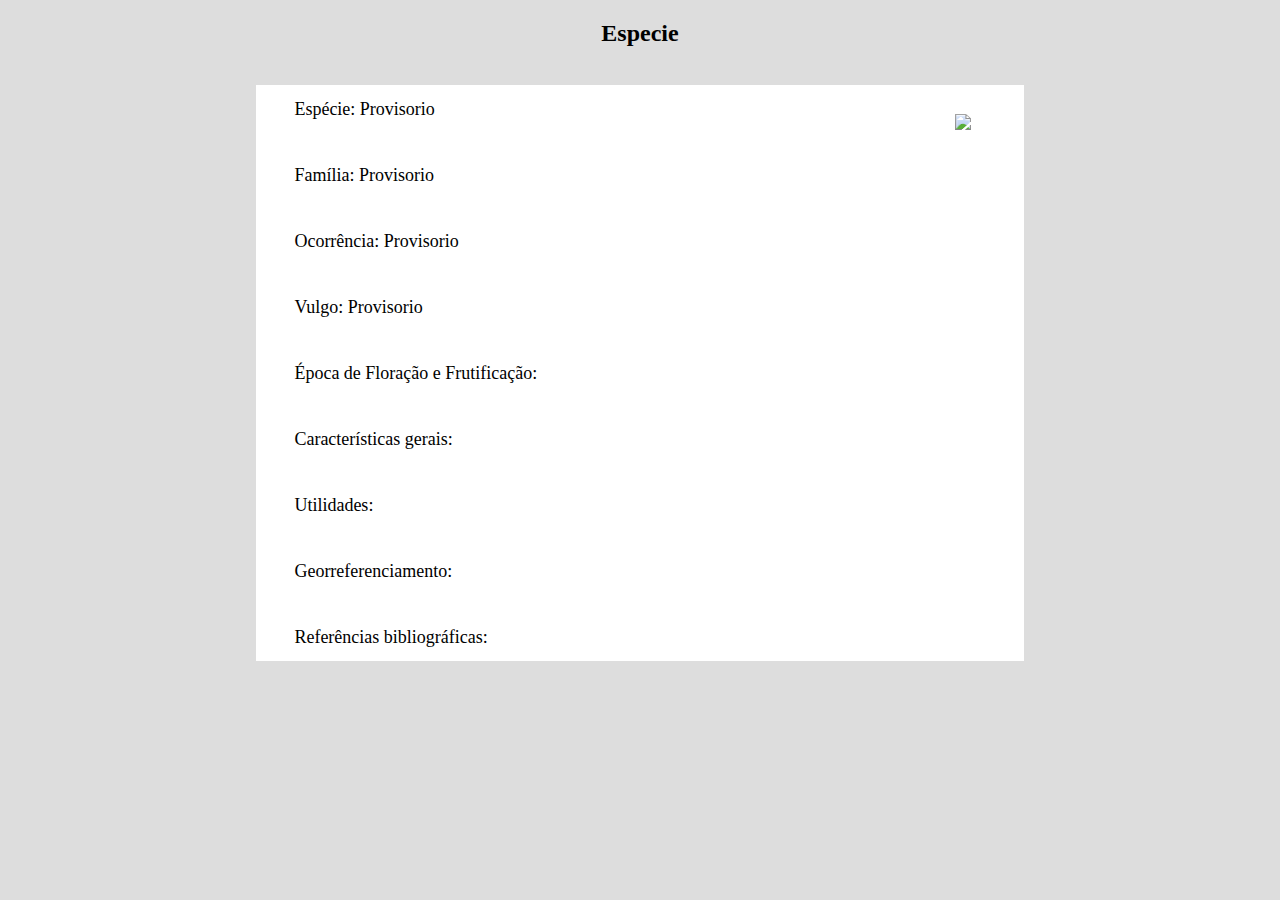
==== Arvore1.html @ 19204f6a "Add files via upload" ====
<!DOCTYPE html>
<html>
<head>
	<title>Template</title>
	<meta charset="utf-8">

	<meta name="viewport" content="width=device-width, initial-scale=1, shrink-to-fit=no">

	<link rel="stylesheet" href="https://stackpath.bootstrapcdn.com/bootstrap/4.1.3/css/bootstrap.min.css" integrity="sha384-MCw98/SFnGE8fJT3GXwEOngsV7Zt27NXFoaoApmYm81iuXoPkFOJwJ8ERdknLPMO" crossorigin="anonymous">

	<link rel="stylesheet" type="text/css" href="template.css">



	


</head>
<body>

	<script src="https://code.jquery.com/jquery-3.3.1.slim.min.js" integrity="sha384-q8i/X+965DzO0rT7abK41JStQIAqVgRVzpbzo5smXKp4YfRvH+8abtTE1Pi6jizo" crossorigin="anonymous"></script>
    <script src="https://cdnjs.cloudflare.com/ajax/libs/popper.js/1.14.3/umd/popper.min.js" integrity="sha384-ZMP7rVo3mIykV+2+9J3UJ46jBk0WLaUAdn689aCwoqbBJiSnjAK/l8WvCWPIPm49" crossorigin="anonymous"></script>
    <script src="https://stackpath.bootstrapcdn.com/bootstrap/4.1.3/js/bootstrap.min.js" integrity="sha384-ChfqqxuZUCnJSK3+MXmPNIyE6ZbWh2IMqE241rYiqJxyMiZ6OW/JmZQ5stwEULTy" crossorigin="anonymous"></script>

    	<div class="container">
    		<h2>Especie</h2>
    	</div>



	   <div class="container" id="plantas">

      <div class="" id="foto">
      	<figure class="figure">
        <img src="t4.jfif" height="" class="figure-img img-fluid rounded">
    </figure>
      </div>
        <div id="informacoes">
            <p>Espécie: Provisorio</p>
            <p>Família: Provisorio</p>
            <p>Ocorrência: Provisorio</p>
            <p>Vulgo: Provisorio</p>
            <p>Época de Floração e Frutificação:</p>
            <p>Características gerais:</p>
            <p>Utilidades:</p>
            <p>Georreferenciamento:</p>
            <p>Referências bibliográficas:</p>
        </div>
      </div>

</body>
</html>
---- template.css ----
body{
  background-color:#DDDDDD;
  margin: 0px;
  padding: 0px;
}
#menu{
  width: 100%;
  background: #338833;
  height: auto;
}
.dropbtn {
    background-color: #4CAF50;
    color: white;
    padding: 16px;
    font-size: 2vw;
    border: none;
    cursor: pointer;

}

.dropdown {
    position: relative;
    display: inline-block;
    margin-left: 10vw;
}

.dropdown-content {
    display: none;
    position: absolute;
    background-color: #f9f9f9;
    min-width: 160px;
    box-shadow: 0px 8px 16px 0px rgba(0,0,0,0.2);
    z-index: 1;
    font-size: 1vw;
}

.dropdown-content a {
    color: black;
    padding: 12px 16px;
    text-decoration: none;
    display: block;

}

.dropdown-content a:hover {background-color: #f1f1f1}

.dropdown:hover .dropdown-content {
    display: block;
}

.dropdown:hover .dropbtn {
    background-color: #3e8e41;
}

.login{
  margin-left: 25vw;
  margin-top: 15vh;
  font-size: 2vh;
  position: absolute;
}

 .inbar{
   border: none;
   color:#888888;
   font-size: 2vh;
   margin-top: 15px;
}


#logBtn{
  font-size: 2vh;
  border: none;
  background-color: #66DD66;
  margin-top: 2vh;
  margin-left:1vw;
  height: 3vh;
  width: 5vw;
}

#cadBtn{
  font-size: 2vh;
  border: none;
  background-color:#66dd66;
  margin-top:2vh;

}

#cadastro{
  margin-top: 12vh;
  display:block;
  float: right;
  margin-right: 32vw;
}

#plantas{
  height: auto;
  margin:auto;
  width: 60vw;
  background-color: #FFFFFF;
}

#foto{
  float: right;
  margin:1vw;
  border-radius: 50%;

}

#informacoes{
  margin: 3vw;
  font-size: 2vh;
  float:inherit;
}
#informacoes p {
  padding-top: 1.5vh;
  padding-bottom: 1.5vh;
}

.img-fluid{ max-width: 100%;)}


  h2{
    text-align: center;
    
  }
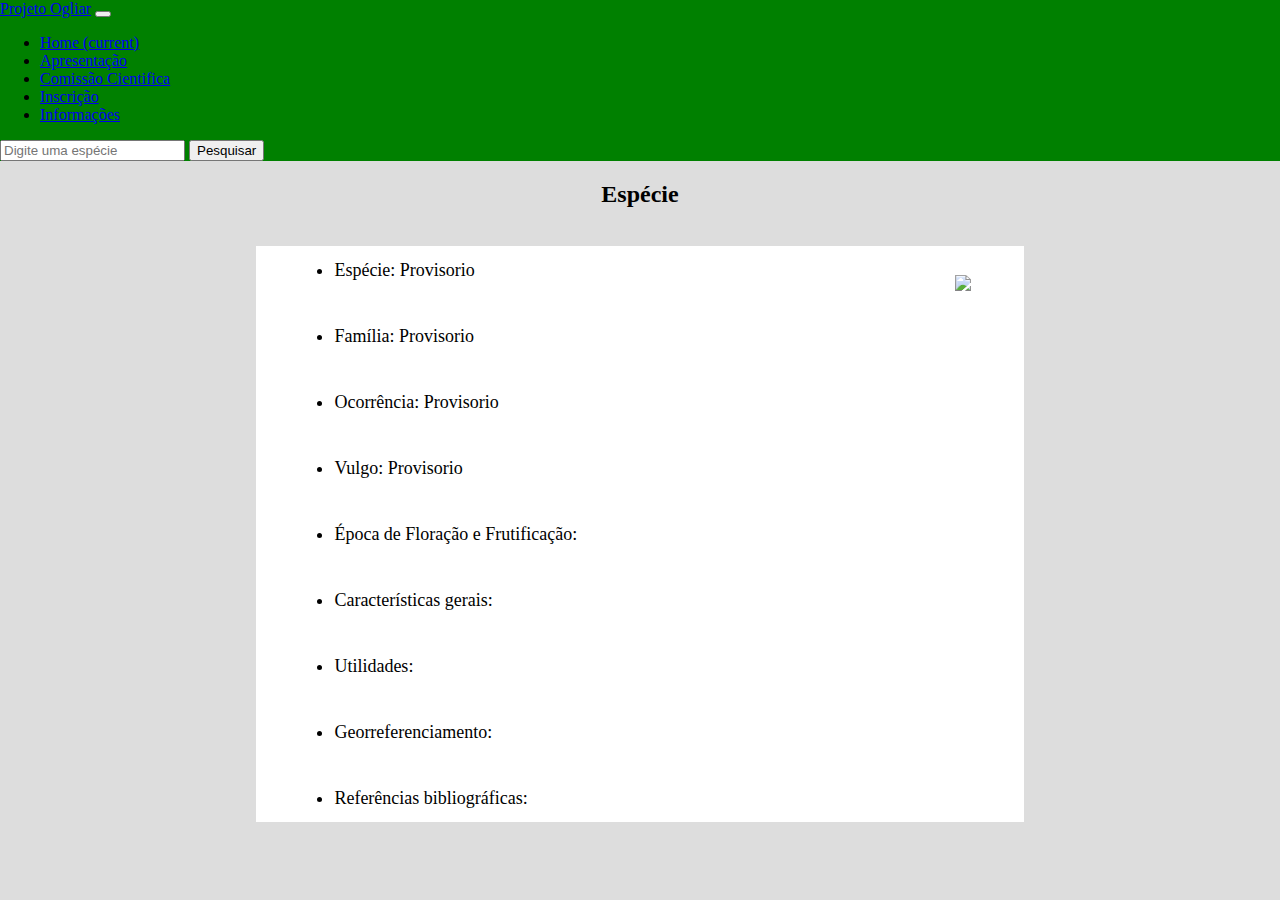
==== commit 4d6d431f: "Add files via upload" ====
--- a/Arvore1.html
+++ b/Arvore1.html
@@ -22,8 +22,53 @@
     <script src="https://cdnjs.cloudflare.com/ajax/libs/popper.js/1.14.3/umd/popper.min.js" integrity="sha384-ZMP7rVo3mIykV+2+9J3UJ46jBk0WLaUAdn689aCwoqbBJiSnjAK/l8WvCWPIPm49" crossorigin="anonymous"></script>
     <script src="https://stackpath.bootstrapcdn.com/bootstrap/4.1.3/js/bootstrap.min.js" integrity="sha384-ChfqqxuZUCnJSK3+MXmPNIyE6ZbWh2IMqE241rYiqJxyMiZ6OW/JmZQ5stwEULTy" crossorigin="anonymous"></script>
 
+    	<header>
+   
+
+  <nav class="navbar navbar-expand-lg navbar-light " style="background-color: green;">
+  <a class="navbar-brand" href="#">Projeto Ogliar</a>
+  <button class="navbar-toggler" type="button" data-toggle="collapse" data-target="#navbarSupportedContent" aria-controls="navbarSupportedContent" aria-expanded="false" aria-label="Toggle navigation">
+    <span class="navbar-toggler-icon"></span>
+  </button>
+
+  <div class="collapse navbar-collapse" id="navbarSupportedContent">
+    <ul class="navbar-nav mr-auto">
+
+      <li class="nav-item active">
+        <a class="nav-link" href="#">Home <span class="sr-only">(current)</span></a>
+      </li>
+
+      <li class="nav-item active">
+        <a class="nav-link" href="#">Apresentação</a>
+      </li>
+      
+      <li class="nav-item active">
+        <a class="nav-link" href="#">Comissão Cientifica</a>
+      </li>
+
+      <li class="nav-item active">
+        <a class="nav-link" href="#">Inscrição</a>
+      </li>
+
+      <li class="nav-item active">
+        <a class="nav-link" href="#">Informações</a>
+      </li>
+      
+    </ul>
+    <form class="form-inline my-2 my-lg-0">
+      <input class="form-control mr-sm-2" type="search" placeholder="Digite uma espécie" aria-label="Search">
+      <button class="btn btn-outline-success my-2 my-sm-0" type="submit">Pesquisar</button>
+    </form>
+  </div>
+</nav>
+    	</header>
+
+
+
+
+
     	<div class="container">
-    		<h2>Especie</h2>
+    		<h2>Espécie</h2>
     	</div>
 
 
@@ -32,19 +77,21 @@
 
       <div class="" id="foto">
       	<figure class="figure">
-        <img src="t4.jfif" height="" class="figure-img img-fluid rounded">
+        <img src="t4.jfif" height="" class="figure-img  rounded">
     </figure>
       </div>
         <div id="informacoes">
-            <p>Espécie: Provisorio</p>
-            <p>Família: Provisorio</p>
-            <p>Ocorrência: Provisorio</p>
-            <p>Vulgo: Provisorio</p>
-            <p>Época de Floração e Frutificação:</p>
-            <p>Características gerais:</p>
-            <p>Utilidades:</p>
-            <p>Georreferenciamento:</p>
-            <p>Referências bibliográficas:</p>
+        	<ul class="list-group">
+            <li><p>Espécie: Provisorio</p></li>
+            <li><p>Família: Provisorio</p></li>
+            <li><p>Ocorrência: Provisorio</p></li>
+            <li><p>Vulgo: Provisorio</p></li>
+            <li><p>Época de Floração e Frutificação:</p></li>
+            <li><p>Características gerais:</p></li>
+            <li><p>Utilidades:</p></li>
+            <li><p>Georreferenciamento:</p></li>
+            <li><p>Referências bibliográficas:</p></li>
+        </ul>
         </div>
       </div>
 
--- a/template.css
+++ b/template.css
@@ -101,9 +101,9 @@
 
 #foto{
   float: right;
-  margin:1vw;
+   margin:1vw;
   border-radius: 50%;
-
+    max-width: 100%;
 }
 
 #informacoes{
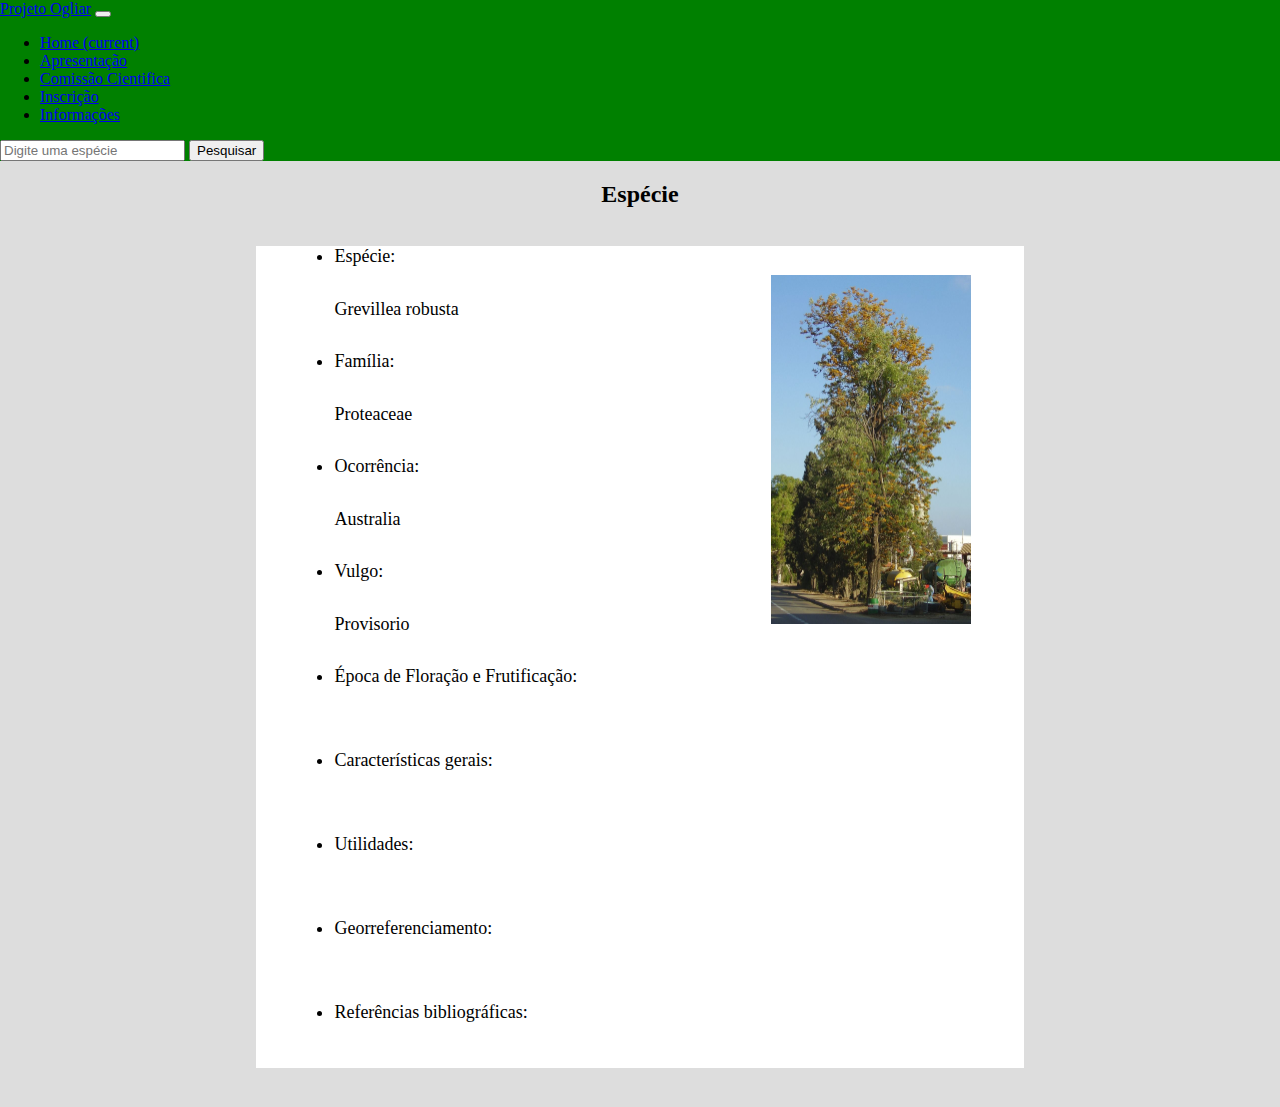
==== commit 8d0ee252: "Add files via upload" ====
--- a/Arvore1.html
+++ b/Arvore1.html
@@ -77,20 +77,20 @@
 
       <div class="" id="foto">
       	<figure class="figure">
-        <img src="t4.jfif" height="" class="figure-img  rounded">
+        <img src="Grevillea_robusta.jpg" width="200px" ="" class="figure-img rounded">
     </figure>
       </div>
         <div id="informacoes">
         	<ul class="list-group">
-            <li><p>Espécie: Provisorio</p></li>
-            <li><p>Família: Provisorio</p></li>
-            <li><p>Ocorrência: Provisorio</p></li>
-            <li><p>Vulgo: Provisorio</p></li>
-            <li><p>Época de Floração e Frutificação:</p></li>
-            <li><p>Características gerais:</p></li>
-            <li><p>Utilidades:</p></li>
-            <li><p>Georreferenciamento:</p></li>
-            <li><p>Referências bibliográficas:</p></li>
+            <li class="font-weight-bold">Espécie: <p>Grevillea robusta</p></li>
+            <li class="font-weight-bold">Família: <p class="font-weight-bold">Proteaceae</p></li>
+            <li class="font-weight-bold">Ocorrência: <p class="font-weight-bold">Australia</p></li>
+            <li class="font-weight-bold">Vulgo: <p class="font-weight-bold">Provisorio</p></li>
+            <li class="font-weight-bold">Época de Floração e Frutificação:<p></p></li>
+            <li class="font-weight-bold">Características gerais:<p></p></li>
+            <li class="font-weight-bold">Utilidades:<p></p></li>
+            <li class="font-weight-bold">Georreferenciamento:<p></p></li>
+            <li class="font-weight-bold">Referências bibliográficas:<p></p></li>
         </ul>
         </div>
       </div>
